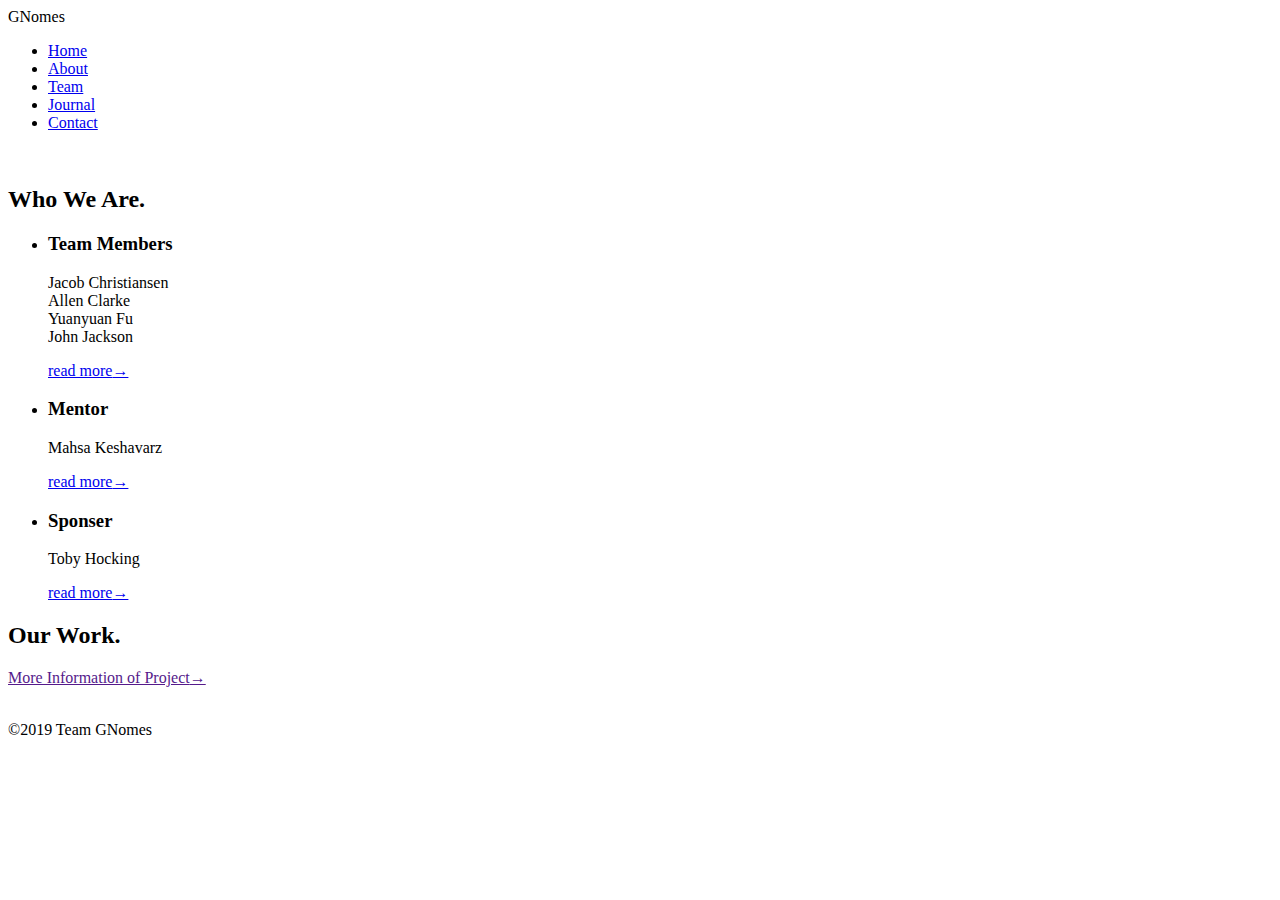
==== index.html @ e48102e2 "wrong index file" ====
<!DOCTYPE html>
<html lang="en">
<head>
	<title>GNomes</title>
	<meta charset="utf-8">
	<meta name="author" content="pixelhint.com">
	<meta name="description" content="Heros - Learn How To Convert a PSD Template TO HTML5/CSS3"/>


	<!-- CSS Files -->
	<link rel="stylesheet" type="text/css" href="css/reset.css">
	<link rel="stylesheet" type="text/css" href="css/animate.css">
	<link rel="stylesheet" type="text/css" href="css/main.css">

    <!-- Javascript Files-->
    <script type="text/javascript" src="js/wow.js"></script>
</head>
<body>

	<!-- header Section -->
	<header>
		<div class="container">
            <h class="team_name">
                GNomes
            </h>
            <nav>
				<ul>
					<li><a href="#" class="selected">Home</a></li>
					<li><a href="#">About</a></li>
					<li><a href="#">Team</a></li>
					<li><a href="#">Journal</a></li>
					<li><a href="#">Contact</a></li>
				</ul>
			</nav>

		</div>
	</header><!-- end header -->
    
    <section>
         <img src="img/team.jpg" alt=""/>
    </section>
    
	<!-- Services Section -->
	<section class="services container clearfix">
			
			<!-- Services Title  -->
			<div class="section_title animated wow fadeInUp">
				<h2>Who We Are.</h2>
			</div>

			<!-- Services List  -->
			<div class="services_list">
				<ul>
					<li class="animated wow fadeInRight" data-wow-delay=".2s">
						<h3>Team Members</h3>
						<p>Jacob Christiansen<br>Allen Clarke
                        <br>Yuanyuan Fu<br>John Jackson
                        </p>
						<a href="#">read more<span class="arrow">&rarr;</span></a>
					</li>
					<li class="animated wow fadeInRight" data-wow-delay=".3s">
						<h3>Mentor</h3>
						<p>Mahsa Keshavarz</p>
						<a href="#">read more<span class="arrow">&rarr;</span></a>
					</li>
					<li class="animated wow fadeInRight" data-wow-delay=".4s">
						<h3>Sponser</h3>
						<p>Toby Hocking</p>
						<a href="#">read more<span class="arrow">&rarr;</span></a>
					</li>
				</ul>
			</div>

	</section><!-- end services -->

	<!-- Projects Section -->
	<section class="projects container clearfix">
			
			<!-- Projects Title  -->
			<div class="section_title animated wow fadeInUp">
				<h2>Our Work.</h2>
				<a href="" class="details">More Information of Project<span class="arrow">&rarr;</span></a>
			</div>
            <a href="#">
                <img src="img/p_logo.png" alt=""/></a>

	</section><!-- end projects -->


	<!-- Footer Section -->
	<footer class="clearfix">
		<div class="container">
			<div class="copyright animated wow fadeInUp">
				<p>©2019 Team GNomes</p>
			</div>
	</footer><!-- end footer -->

</body>
</html>
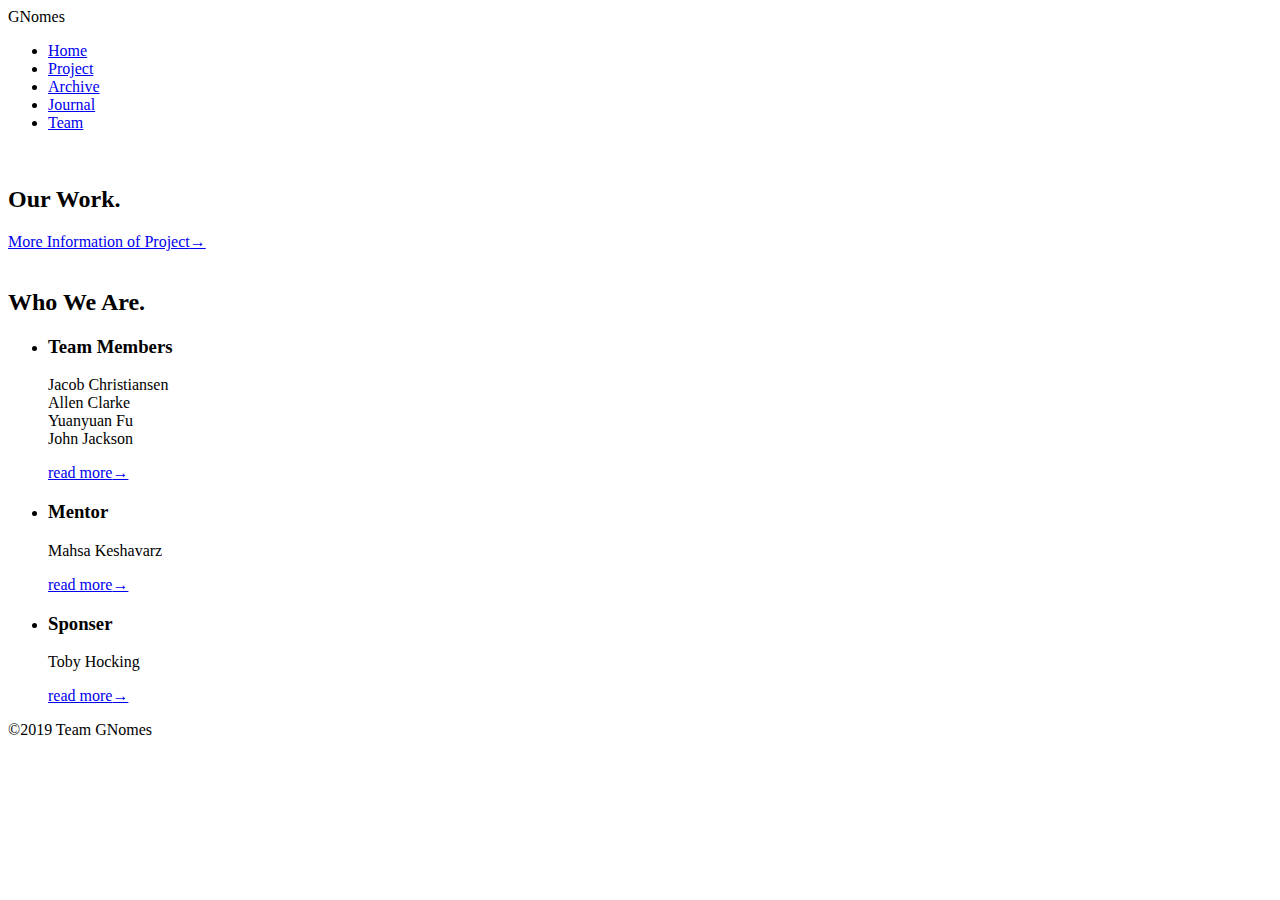
==== commit 3be1b2e3: "added basic project skeleton, updated menu" ====
--- a/index.html
+++ b/index.html
@@ -25,11 +25,11 @@
             </h>
             <nav>
 				<ul>
-					<li><a href="#" class="selected">Home</a></li>
-					<li><a href="#">About</a></li>
-					<li><a href="#">Team</a></li>
+					<li><a href="index.html" class="selected">Home</a></li>
+					<li><a href="project.html">Project</a></li>
+					<li><a href="#">Archive</a></li>
 					<li><a href="#">Journal</a></li>
-					<li><a href="#">Contact</a></li>
+					<li><a href="contact.html">Team</a></li>
 				</ul>
 			</nav>
 
@@ -40,6 +40,19 @@
          <img src="img/team.jpg" alt=""/>
     </section>
     
+	<!-- Projects Section -->
+	<section class="projects container clearfix">
+			
+			<!-- Projects Title  -->
+			<div class="section_title animated wow fadeInUp">
+				<h2>Our Work.</h2>
+				<a href="project.html" class="details">More Information of Project<span class="arrow">&rarr;</span></a>
+			</div>
+            <a href="#">
+                <img src="img/p_logo.png" alt=""/></a>
+
+	</section><!-- end projects -->
+
 	<!-- Services Section -->
 	<section class="services container clearfix">
 			
@@ -56,7 +69,7 @@
 						<p>Jacob Christiansen<br>Allen Clarke
                         <br>Yuanyuan Fu<br>John Jackson
                         </p>
-						<a href="#">read more<span class="arrow">&rarr;</span></a>
+						<a href="contact.html">read more<span class="arrow">&rarr;</span></a>
 					</li>
 					<li class="animated wow fadeInRight" data-wow-delay=".3s">
 						<h3>Mentor</h3>
@@ -66,25 +79,12 @@
 					<li class="animated wow fadeInRight" data-wow-delay=".4s">
 						<h3>Sponser</h3>
 						<p>Toby Hocking</p>
-						<a href="#">read more<span class="arrow">&rarr;</span></a>
+						<a href="https://tdhock.github.io">read more<span class="arrow">&rarr;</span></a>
 					</li>
 				</ul>
 			</div>
 
 	</section><!-- end services -->
-
-	<!-- Projects Section -->
-	<section class="projects container clearfix">
-			
-			<!-- Projects Title  -->
-			<div class="section_title animated wow fadeInUp">
-				<h2>Our Work.</h2>
-				<a href="" class="details">More Information of Project<span class="arrow">&rarr;</span></a>
-			</div>
-            <a href="#">
-                <img src="img/p_logo.png" alt=""/></a>
-
-	</section><!-- end projects -->
 
 
 	<!-- Footer Section -->
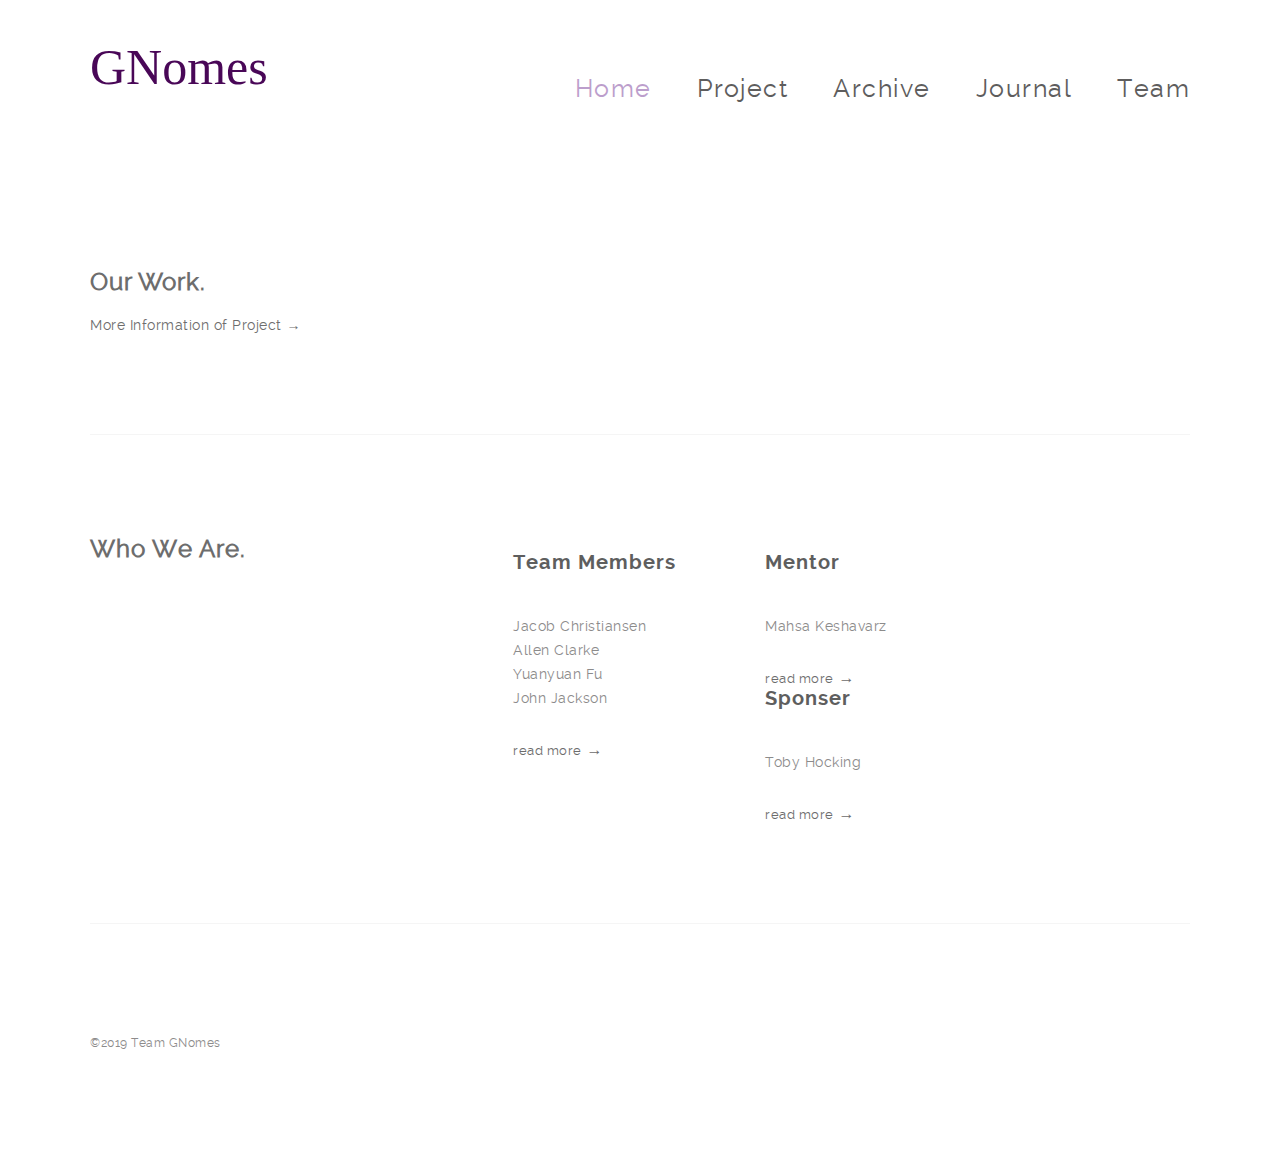
==== commit 57ec428d: "fix some little problems" ====
--- a/index.html
+++ b/index.html
@@ -1,99 +1,98 @@
 <!DOCTYPE html>
 <html lang="en">
 <head>
-	<title>GNomes</title>
-	<meta charset="utf-8">
-	<meta name="author" content="pixelhint.com">
-	<meta name="description" content="Heros - Learn How To Convert a PSD Template TO HTML5/CSS3"/>
+    <title>GNomes</title>
+    <meta charset="utf-8">
 
-
-	<!-- CSS Files -->
-	<link rel="stylesheet" type="text/css" href="css/reset.css">
-	<link rel="stylesheet" type="text/css" href="css/animate.css">
-	<link rel="stylesheet" type="text/css" href="css/main.css">
+    <!-- CSS Files -->
+    <link rel="stylesheet" type="text/css" href="css/reset.css">
+    <link rel="stylesheet" type="text/css" href="css/animate.css">
+    <link rel="stylesheet" type="text/css" href="css/main.css">
 
     <!-- Javascript Files-->
     <script type="text/javascript" src="js/wow.js"></script>
 </head>
 <body>
 
-	<!-- header Section -->
-	<header>
-		<div class="container">
+    <!-- header Section -->
+    <header>
+        <div class="container">
             <h class="team_name">
                 GNomes
             </h>
             <nav>
-				<ul>
-					<li><a href="index.html" class="selected">Home</a></li>
-					<li><a href="project.html">Project</a></li>
-					<li><a href="#">Archive</a></li>
-					<li><a href="#">Journal</a></li>
-					<li><a href="contact.html">Team</a></li>
-				</ul>
-			</nav>
+                <ul>
+                    <li><a href="index.html" class="selected">Home</a></li>
+                    <li><a href="project.html">Project</a></li>
+                    <li><a href="archive.html">Archive</a></li>
+                    <li><a href="journal.html">Journal</a></li>
+                    <li><a href="contact.html">Team</a></li>
+                </ul>
+            </nav>
 
-		</div>
-	</header><!-- end header -->
+        </div>
+    </header><!-- end header -->
     
     <section>
-         <img src="img/team.jpg" alt=""/>
+         <ul class="animated wow fadeInUp" data-wow-delay=".4s">
+             <img src="img/team.png" alt=""/>
+         </ul>
     </section>
     
-	<!-- Projects Section -->
-	<section class="projects container clearfix">
-			
-			<!-- Projects Title  -->
-			<div class="section_title animated wow fadeInUp">
-				<h2>Our Work.</h2>
-				<a href="project.html" class="details">More Information of Project<span class="arrow">&rarr;</span></a>
-			</div>
-            <a href="#">
+    <!-- Projects Section -->
+    <section class="projects container clearfix">
+            
+            <!-- Projects Title  -->
+            <div class="section_title animated wow fadeInUp">
+                <h2>Our Work.</h2>
+                <a href="project.html" class="details">More Information of Project<span class="arrow">&rarr;</span></a>
+            </div>
+            <a href="project.html">
                 <img src="img/p_logo.png" alt=""/></a>
 
-	</section><!-- end projects -->
+    </section><!-- end projects -->
 
-	<!-- Services Section -->
-	<section class="services container clearfix">
-			
-			<!-- Services Title  -->
-			<div class="section_title animated wow fadeInUp">
-				<h2>Who We Are.</h2>
-			</div>
+    <!-- Services Section -->
+    <section class="services container clearfix">
+            
+            <!-- Services Title  -->
+            <div class="section_title animated wow fadeInUp">
+                <h2>Who We Are.</h2>
+            </div>
 
-			<!-- Services List  -->
-			<div class="services_list">
-				<ul>
-					<li class="animated wow fadeInRight" data-wow-delay=".2s">
-						<h3>Team Members</h3>
-						<p>Jacob Christiansen<br>Allen Clarke
+            <!-- Services List  -->
+            <div class="services_list">
+                <ul>
+                    <li class="animated wow fadeInRight" data-wow-delay=".2s">
+                        <h3>Team Members</h3>
+                        <p>Jacob Christiansen<br>Allen Clarke
                         <br>Yuanyuan Fu<br>John Jackson
                         </p>
-						<a href="contact.html">read more<span class="arrow">&rarr;</span></a>
-					</li>
-					<li class="animated wow fadeInRight" data-wow-delay=".3s">
-						<h3>Mentor</h3>
-						<p>Mahsa Keshavarz</p>
-						<a href="#">read more<span class="arrow">&rarr;</span></a>
-					</li>
-					<li class="animated wow fadeInRight" data-wow-delay=".4s">
-						<h3>Sponser</h3>
-						<p>Toby Hocking</p>
-						<a href="https://tdhock.github.io">read more<span class="arrow">&rarr;</span></a>
-					</li>
-				</ul>
-			</div>
+                        <a href="contact.html">read more<span class="arrow">&rarr;</span></a>
+                    </li>
+                    <li class="animated wow fadeInRight" data-wow-delay=".3s">
+                        <h3>Mentor</h3>
+                        <p>Mahsa Keshavarz</p>
+                        <a href="https://www.linkedin.com/in/mahsa-keshavarz-5803b9153/">read more<span class="arrow">&rarr;</span></a>
+                    </li>
+                    <li class="animated wow fadeInRight" data-wow-delay=".4s">
+                        <h3>Sponser</h3>
+                        <p>Toby Hocking</p>
+                        <a href="https://tdhock.github.io">read more<span class="arrow">&rarr;</span></a>
+                    </li>
+                </ul>
+            </div>
 
-	</section><!-- end services -->
+    </section><!-- end services -->
 
 
-	<!-- Footer Section -->
-	<footer class="clearfix">
-		<div class="container">
-			<div class="copyright animated wow fadeInUp">
-				<p>©2019 Team GNomes</p>
-			</div>
-	</footer><!-- end footer -->
+    <!-- Footer Section -->
+    <footer class="clearfix">
+        <div class="container">
+            <div class="copyright animated wow fadeInUp">
+                <p>©2019 Team GNomes</p>
+            </div>
+    </footer><!-- end footer -->
 
 </body>
 </html>
--- a/css/main.css
+++ b/css/main.css
@@ -0,0 +1,277 @@
+
+/*  Fonts  */
+@font-face {
+    font-family: 'raleway-regular';
+    src: url('../fonts/raleway-regular.eot');
+    src: url('../fonts/raleway-regular.eot?#iefix') format('embedded-opentype'),
+         url('../fonts/raleway-regular.woff') format('woff'),
+         url('../fonts/raleway-regular.ttf') format('truetype'),
+         url('../fonts/raleway-regular.svg#ralewayregular') format('svg');
+    font-weight: normal;
+    font-style: normal;
+
+}
+
+
+@font-face {
+    font-family: 'raleway-bold';
+    src: url('../fonts/raleway-bold.eot');
+    src: url('../fonts/raleway-bold.eot?#iefix') format('embedded-opentype'),
+         url('../fonts/raleway-bold.woff') format('woff'),
+         url('../fonts/raleway-bold.ttf') format('truetype'),
+         url('../fonts/raleway-bold.svg#ralewaybold') format('svg');
+    font-weight: normal;
+    font-style: normal;
+
+}
+
+
+@font-face {
+    font-family: 'raleway-semibold';
+    src: url('../fonts/raleway-semibold.eot');
+    src: url('../fonts/raleway-semibold.eot?#iefix') format('embedded-opentype'),
+         url('../fonts/raleway-semibold.woff') format('woff'),
+         url('../fonts/raleway-semibold.ttf') format('truetype'),
+         url('../fonts/raleway-semibold.svg#ralewaysemibold') format('svg');
+    font-weight: normal;
+    font-style: normal;
+
+}
+
+/*  General CSS*/
+
+h1, h2, h3, h4, h5 ,h6{
+    color: #6d6d6d;
+    font-family: "raleway-regular", arial;
+    letter-spacing: 1px;
+}
+
+h1              { font-size: 2em;}
+h2              { font-size: 1.5em;}
+h3              { font-size: 1.17em;}
+h5              { font-size: .83em;}
+h6              { font-size: .75em;}
+h1, h2, h3, h4,
+h5, h6          { font-weight: bolder }
+
+.clearfix:before,  
+.clearfix:after {  
+    content: " ";  
+    display: table;  
+}  
+.clearfix:after {  
+    clear: both;  
+}  
+ 
+.clearfix {  
+    *zoom: 1;  
+}
+
+.container{
+    width: 1100px;
+    margin: 0 auto;
+}
+
+/*  header  */
+header{
+    width: 100%;
+    height: 90px;
+    background: #ffffff;
+    position: relative;
+}
+
+header .team_name{
+    margin-top: 30px;
+    font-size: 50px;
+    color: #490757;
+    float: left;
+}
+
+header nav{
+    float: right;
+    margin-top: 50px;
+}
+
+header nav ul li{
+    list-style: none;
+    float: left;
+    margin-left: 45px;
+}
+
+header nav ul li a{
+    text-decoration: none;
+    color: #5e5d5d;
+    font-family: "raleway-regular", arial;
+    font-size: 25px;
+    letter-spacing: 1.5px;
+
+    transition:all .2s linear;
+    -o-transition:all .2s linear;
+    -moz-transition:all .2s linear;
+    -webkit-transition:all .2s linear;
+}
+
+header nav ul li a:hover,
+header nav ul .selected{
+    color: #BC9ECC;
+}
+
+/*  services  */
+.services{
+    padding: 100px 0;
+    border-bottom: 1px solid #f5f5f5;
+}
+
+.section_title{
+    width: 333px;
+    height: auto;
+    margin-right: 50px;
+    float: left;
+}
+
+.services h2,
+.services h3{
+    margin: 0;
+}
+
+
+.services .services_list{
+    width: 717px;
+    float: right;
+}
+
+.services .services_list ul{
+    list-style: none;
+}
+
+.services .services_list ul li{
+    width: 212px;
+    float: left;
+    margin-right: 40px;
+}
+
+.services .services_list ul li:last-child{
+    margin-right: 0;
+}
+
+.services .services_list h3{
+    color: #5e5e5e;
+    font-family: "raleway-bold", arial;
+    font-size: 20px;
+    font-weight: bold;
+    margin-bottom: 40px;
+}
+
+.services .services_list p{
+    color: #8c8b8b;
+    font-family: "raleway-regular";
+    font-size: 14px;
+    margin-bottom: 30px;
+    line-height: 24px;
+    letter-spacing: .5px;
+}
+
+.services .services_list a{
+    text-decoration: none;
+    color: #6c6c6c;
+    font-family: "raleway-regular";
+    font-size: 13px;
+    letter-spacing: .5px;
+}
+
+.services .services_list a .arrow{
+    margin-left: 5px;
+    font-size: 16px;
+}
+
+/*  projects  */
+.projects{
+    padding: 100px 0;
+    border-bottom: 1px solid #f5f5f5;
+}
+
+.projects .section_title .details{
+    text-decoration: none;
+    color: #6d6d6d;
+    font-family: "raleway-regular", arial;
+    font-size: 14px;
+    letter-spacing: .5px;
+}
+
+.projects .section_title .details .arrow{
+    margin-left: 5px;
+}
+
+.projects_list ul{
+    list-style: none;
+}
+
+.projects_list ul li a{
+    display: block;
+    width: 325px;
+    height: 300px;
+    float: left;
+    margin-right: 50px;
+    background: #f2f2f2;
+    position: relative;
+    border: 4px solid #eeeded;
+
+    transition:all .2s linear;
+    -o-transition:all .2s linear;
+    -moz-transition:all .2s linear;
+    -webkit-transition:all .2s linear;
+
+    -webkit-box-sizing: border-box;
+    -moz-box-sizing: border-box;
+    -ms-box-sizing: border-box;
+    box-sizing: border-box;
+}
+
+.projects_list ul li:last-child a{
+    margin-right: 0;
+}
+
+.projects_list ul li a:hover{
+    background: #ff4242;
+    border: 4px solid #ec3636;
+}
+
+.projects_list ul li a span{
+    position: absolute;
+    height: 124px;
+    top: 50%;
+    margin-top: -62px;
+
+    transition:all .2s linear;
+    -o-transition:all .2s linear;
+    -moz-transition:all .2s linear;
+    -webkit-transition:all .2s linear;
+}
+
+/*  call to action  */
+.cta{
+    width: 100%;
+    padding: 100px 0;
+    background: #fafafa;
+    text-align: center;
+}
+
+/*  footer  */
+footer{
+    padding: 100px 0;
+}
+
+footer .copyright{
+    width: 333px;
+    height: auto;
+    margin-right: 50px;
+    float: left;
+}
+
+footer .copyright p{
+    color: #8d8b8b;
+    font-family: "raleway-regular", arial;
+    font-size: 12px;
+    letter-spacing: .5px;
+    margin-bottom: 15px;
+}
